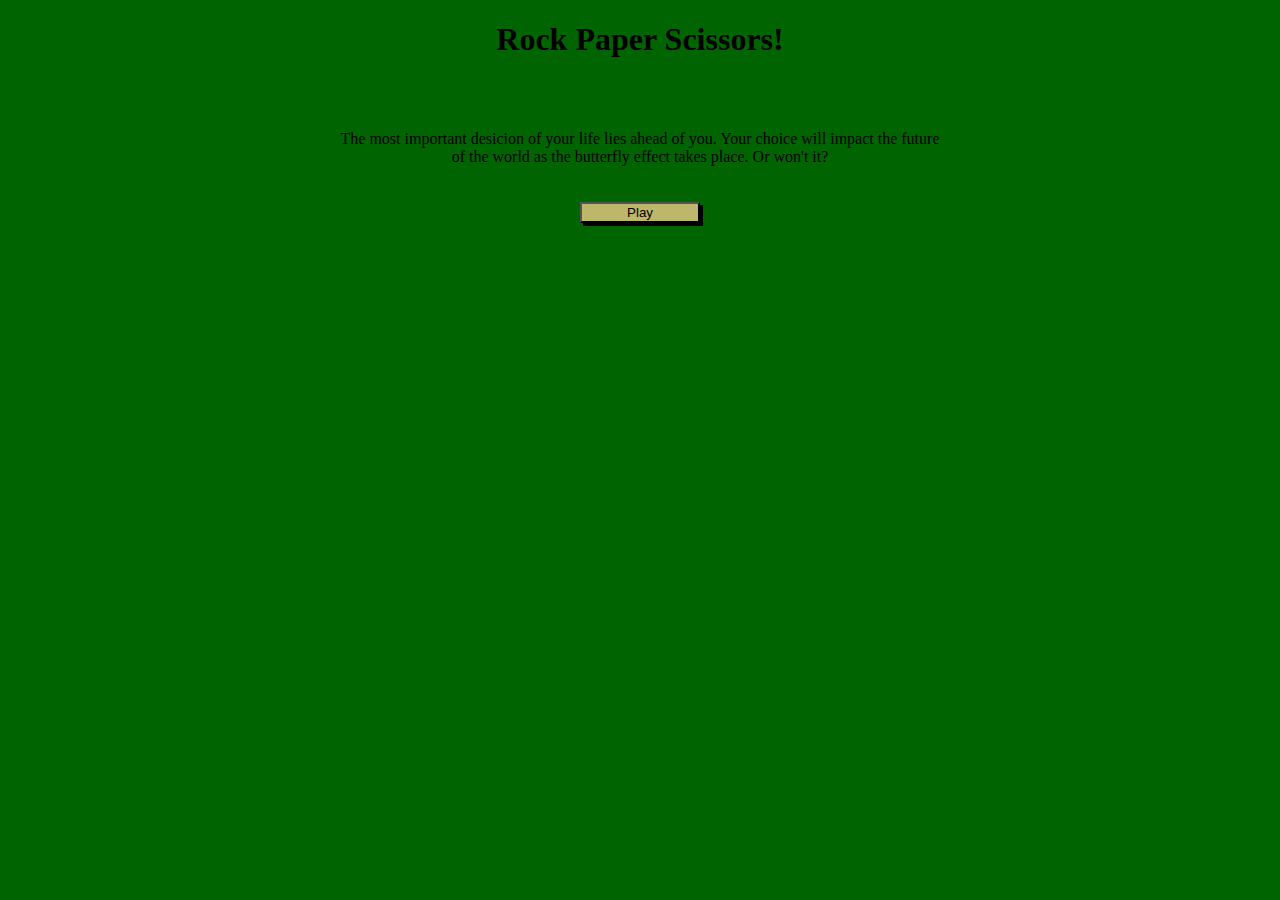
==== game.html @ 128737d1 "Created 2 html files, one for the opening scene where you press play and one for the second scene, w" ====
<!DOCTYPE html>
<html lang="en">
<head>
    <meta charset="UTF-8">
    <meta http-equiv="X-UA-Compatible" content="IE=edge">
    <meta name="viewport" content="width=device-width, initial-scale=1.0">
    <link rel = "stylesheet" href= "style.css">
    <title>Document</title>
</head>
<body>
    <div class = "body-container">
        <div id = "first-stage">
            <h1> Rock Paper Scissors!</h1>
            <p> The most important desicion of your life lies ahead of you. Your choice will impact the future of the world as the butterfly effect takes place. Or won't it? </p>
            <button class = "play" onclick = "Start()">Play</button>
        </div>
    </div>

    <script>
        function Start(){
            let element = document.getElementById("first-stage");
            element.parentNode.removeChild(element);
        }
    </script>
</body>
</html>
---- style.css ----
body{
    background-color: darkgreen;
    margin: 0px;
}

.body-container{
    text-align: center;
    display: flex;
    justify-content: center;
    align-items: flex-end;
}

#first-stage{
    display: flex;
    flex-direction: column;
    align-items: center;
    width: 600px;
}

p{
    margin-top: 50px;
}

/* play button style */
.play{
    margin-top: 20px;
    background-color: darkkhaki;
    box-shadow: 3px 3px black;
    width: 20%;

}

/* second stage scene */



#Player, #Computer{
    width: 150px;
    height: 250px;
    border-radius: 3px;
    border-style: solid;
    border-color: gray;
    border-width: 3px;
}

.RPS-container{
    width:600px;
    height: 500px;
    display: flex;
    justify-content: space-around;
    align-items: center;
}

.navbar{
    overflow: hidden;
    display: flex;
    justify-content: center;
    gap: 40px;
    background-color: black;
    background-size: 100%;
}
/* rock, paper, scissor buttons styled */
.rock, .paper, .scissors {
    width : 70px;
    height: 70px;
}



.second-stage{
    padding: 0px;
    margin: 0px;
    display:flex;
    flex-direction: column;
}

.second-stage > .RPS-container {
    align-self: center;
}
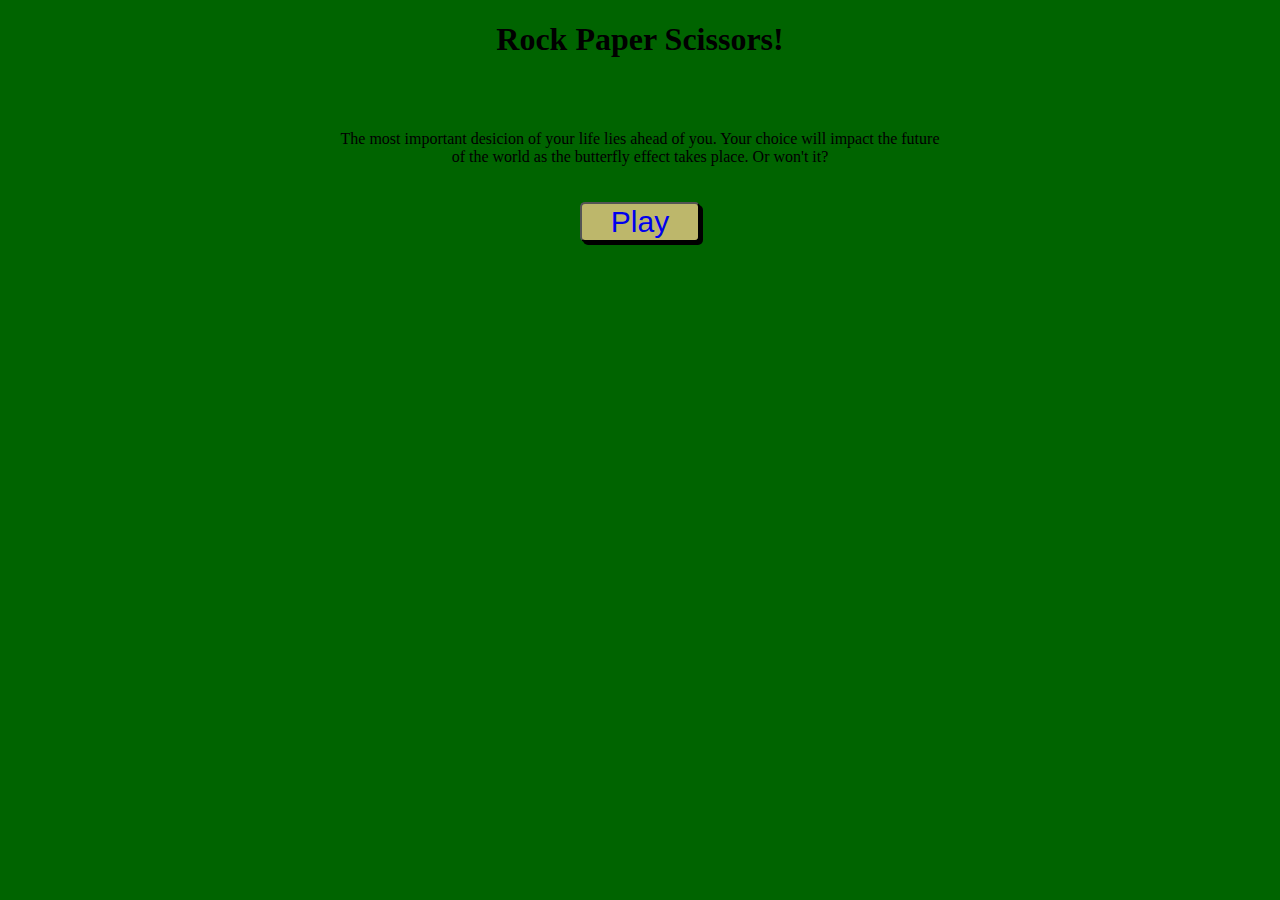
==== commit 97453cfe: "Finished the game with a simple rule ending it in 5 wins or losses" ====
--- a/game.html
+++ b/game.html
@@ -11,8 +11,8 @@
     <div class = "body-container">
         <div id = "first-stage">
             <h1> Rock Paper Scissors!</h1>
-            <p> The most important desicion of your life lies ahead of you. Your choice will impact the future of the world as the butterfly effect takes place. Or won't it? </p>
-            <button class = "play" onclick = "Start()">Play</button>
+            <p class = "sub-title"> The most important desicion of your life lies ahead of you. Your choice will impact the future of the world as the butterfly effect takes place. Or won't it? </p>
+            <button class = "play" onclick = "Start()"><a class = "play-button" href = "main-game.html">Play</a></button>
         </div>
     </div>
 
--- a/style.css
+++ b/style.css
@@ -17,7 +17,8 @@
     width: 600px;
 }
 
-p{
+/* paragraph under the title in the main screen */
+.sub-title{
     margin-top: 50px;
 }
 
@@ -27,40 +28,43 @@
     background-color: darkkhaki;
     box-shadow: 3px 3px black;
     width: 20%;
+    font-size: 30px;
+    color:aqua;
+    border-radius: 5px;
 
+}
+
+.play-button{
+    text-decoration: none;
 }
 
 /* second stage scene */
 
 
 
-#Player, #Computer{
-    width: 150px;
-    height: 250px;
-    border-radius: 3px;
-    border-style: solid;
-    border-color: gray;
-    border-width: 3px;
-}
-
-.RPS-container{
-    width:600px;
-    height: 500px;
+.navbar-container{
     display: flex;
-    justify-content: space-around;
-    align-items: center;
+    flex-direction: column;
+    background-color: black;
 }
 
 .navbar{
     overflow: hidden;
     display: flex;
     justify-content: center;
-    gap: 40px;
+    gap: 60px;
     background-color: black;
     background-size: 100%;
 }
+
+/* text beneath rock paper scissor icons */
+.icon-caption{
+    color: white;
+    display: flex;
+    justify-content: center;
+}
 /* rock, paper, scissor buttons styled */
-.rock, .paper, .scissors {
+#rock, #paper, #scissors {
     width : 70px;
     height: 70px;
 }
@@ -74,6 +78,52 @@
     flex-direction: column;
 }
 
+
+.RPS-container{
+    width:600px;
+    height: 300px;
+    display: flex;
+    justify-content: space-around;
+    align-items: center;
+}
+
+.wins-losses{
+    display: flex;
+    flex-direction: column;
+    justify-self: flex-end;
+    align-self:center;
+}
+
+#Player, #Computer{
+    width: 100px;
+    height: 150px;
+    border-radius: 3px;
+    border-style: solid;
+    border-color: black;
+    border-width: 3px;
+    background-color: lightyellow;
+    display: flex;
+    justify-content: center;
+    align-items: center;
+}
+
 .second-stage > .RPS-container {
     align-self: center;
+}
+
+
+#container-caption1, #container-caption2{
+    display: flex;
+    justify-content: center;
+}
+
+#playAgain{
+    background-color: lime;
+    box-shadow: 3px 3px black;
+    font-size: 25px;
+    border-radius: 5px;
+    display: flex;
+    justify-self: center;
+    align-self: center;
+    visibility: hidden;
 }